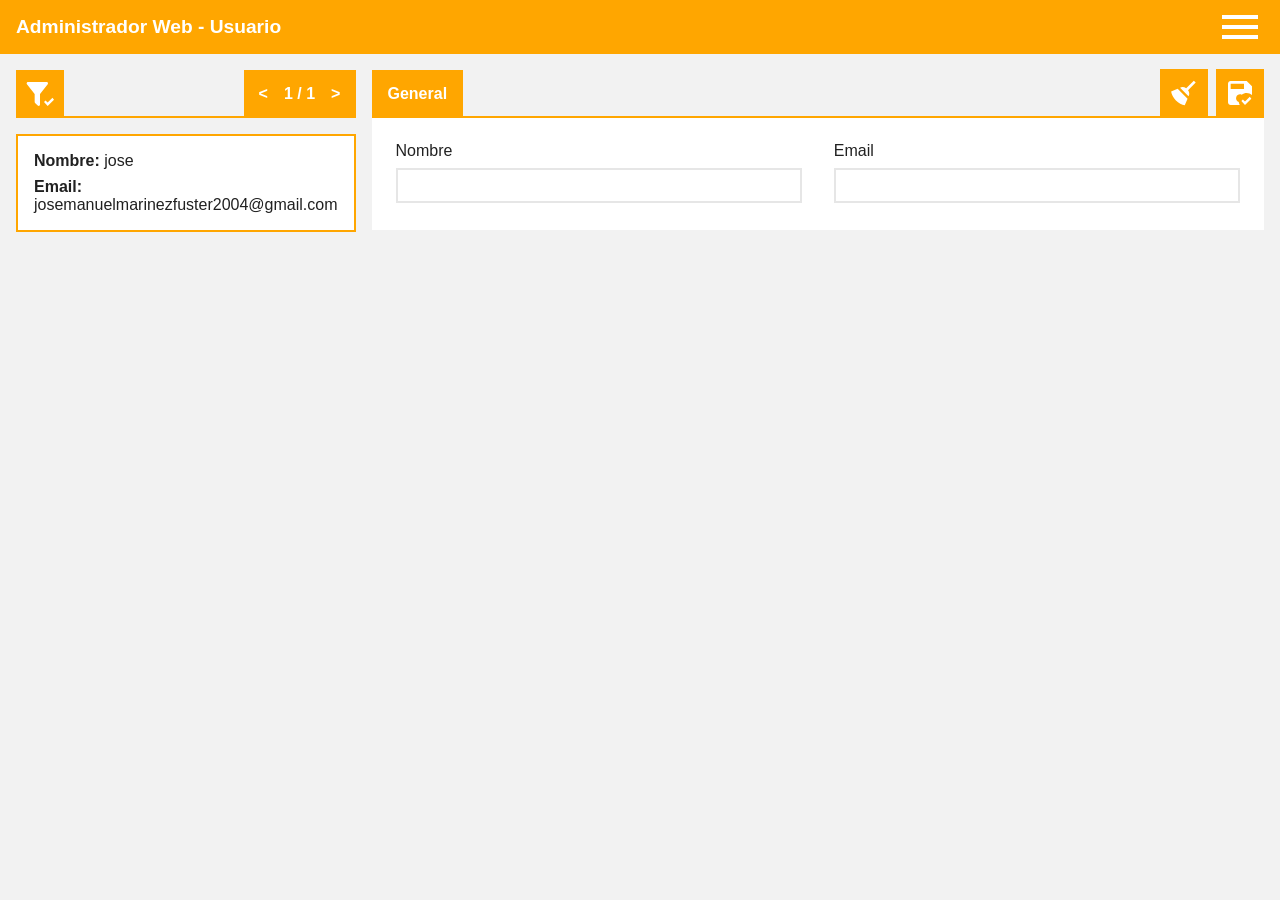
==== index.html @ 61264635 "api 2.0" ====
<!DOCTYPE html>

<html lang="es">

<head>
  <meta charset="UTF-8">
  <meta name="viewport" content="width=device-width, initial-scale=1.0">
  <title>Administrador web</title>
  <link rel="stylesheet" href="style.css">
  <script type="module" src="./src/index.js"></script>
</head>

<body>
  <header-component>
    <titulo-component></titulo-component>
    <menu-component></menu-component>
  </header-component>

  <main>
    <tabla-component></tabla-component>
    <formulario-component></formulario-component>
  </main>
</body>

</html>
---- style.css ----
* {
  box-sizing: border-box;
  margin: 0;
  padding: 0;
}

html,
body {
  color: hsl(0, 0%, 13%);
  font-family: 'Roboto', sans-serif;
  height: 100%;
  width: 100%;
  background-color: hsl(0, 0%, 95%);
}

p,
h1,
h2,
h3,
h4,
h5,
h6 {
  margin: 0;
}

.cabecera {
  background-color: hsl(39, 100%, 50%);
  width: 100%;
  height: 6vh;
  display: flex;
  align-items: center;
  justify-content: space-between;
  padding: 0 1rem;
}

main {
  display: grid;
  grid-template-columns: 1.5fr 4fr;
  grid-template-rows: 1fr;
  height: 90%;
  padding: 1rem;
  gap: 1rem;
}

tabla-component,
formulario-component {
  display: block;
  width: 100%;
}
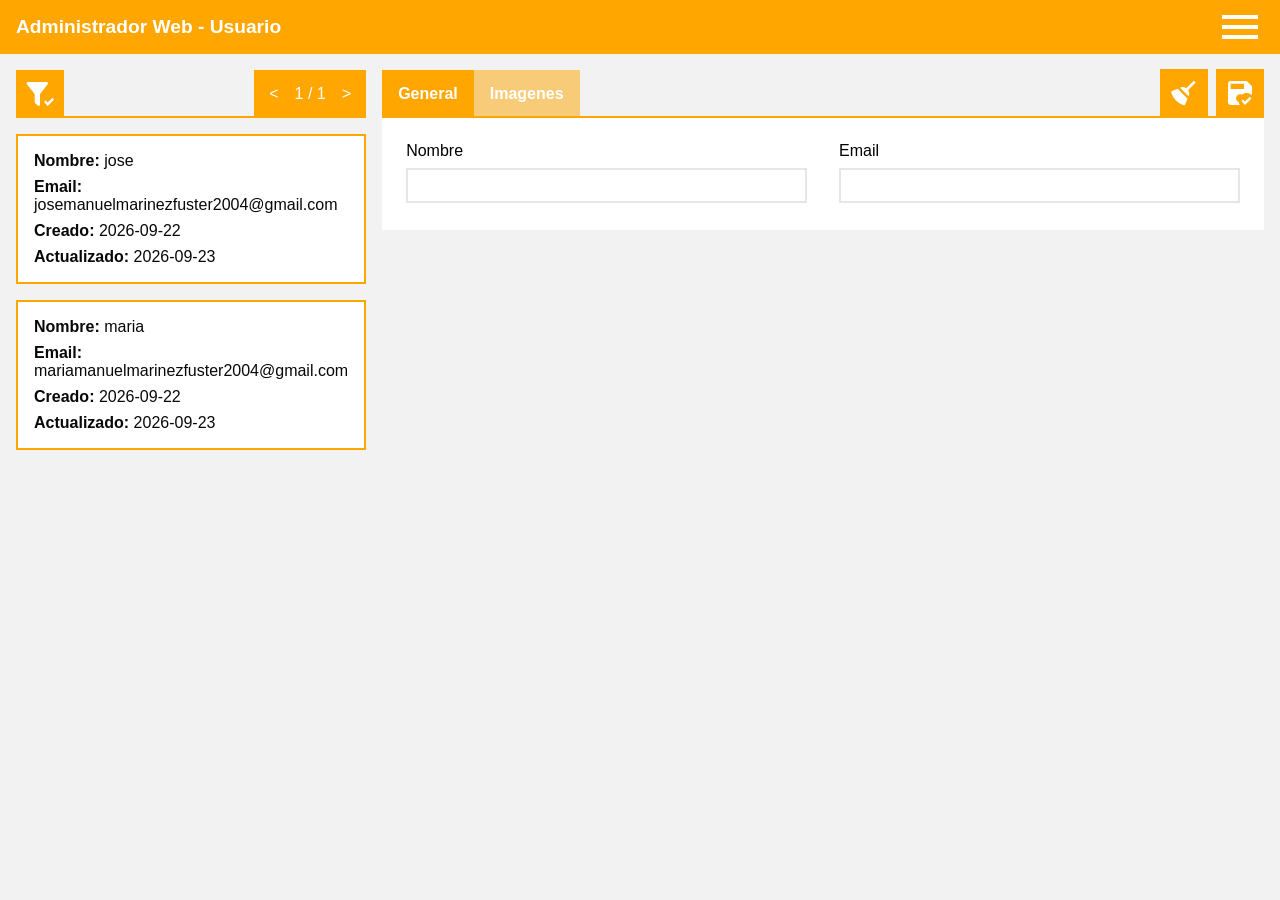
==== commit 0915cc5a: "api3.0" ====
--- a/index.html
+++ b/index.html
@@ -16,10 +16,10 @@
     <menu-component></menu-component>
   </header-component>
 
-  <main>
-    <tabla-component></tabla-component>
+  <main-component>
+    <tabla-component label='{"nombre":"Nombre","email":"Email","createAt":"Creado","updateAt":"Actualizado"}'></tabla-component>
     <formulario-component></formulario-component>
-  </main>
+  </main-component>
 </body>
 
 </html>
--- a/style.css
+++ b/style.css
@@ -1,49 +1,5 @@
-* {
-  box-sizing: border-box;
+body {
+  font-family: 'Roboto', sans-serif;
+  background-color: hsl(0, 0%, 95%);
   margin: 0;
-  padding: 0;
-}
-
-html,
-body {
-  color: hsl(0, 0%, 13%);
-  font-family: 'Roboto', sans-serif;
-  height: 100%;
-  width: 100%;
-  background-color: hsl(0, 0%, 95%);
-}
-
-p,
-h1,
-h2,
-h3,
-h4,
-h5,
-h6 {
-  margin: 0;
-}
-
-.cabecera {
-  background-color: hsl(39, 100%, 50%);
-  width: 100%;
-  height: 6vh;
-  display: flex;
-  align-items: center;
-  justify-content: space-between;
-  padding: 0 1rem;
-}
-
-main {
-  display: grid;
-  grid-template-columns: 1.5fr 4fr;
-  grid-template-rows: 1fr;
-  height: 90%;
-  padding: 1rem;
-  gap: 1rem;
-}
-
-tabla-component,
-formulario-component {
-  display: block;
-  width: 100%;
 }
